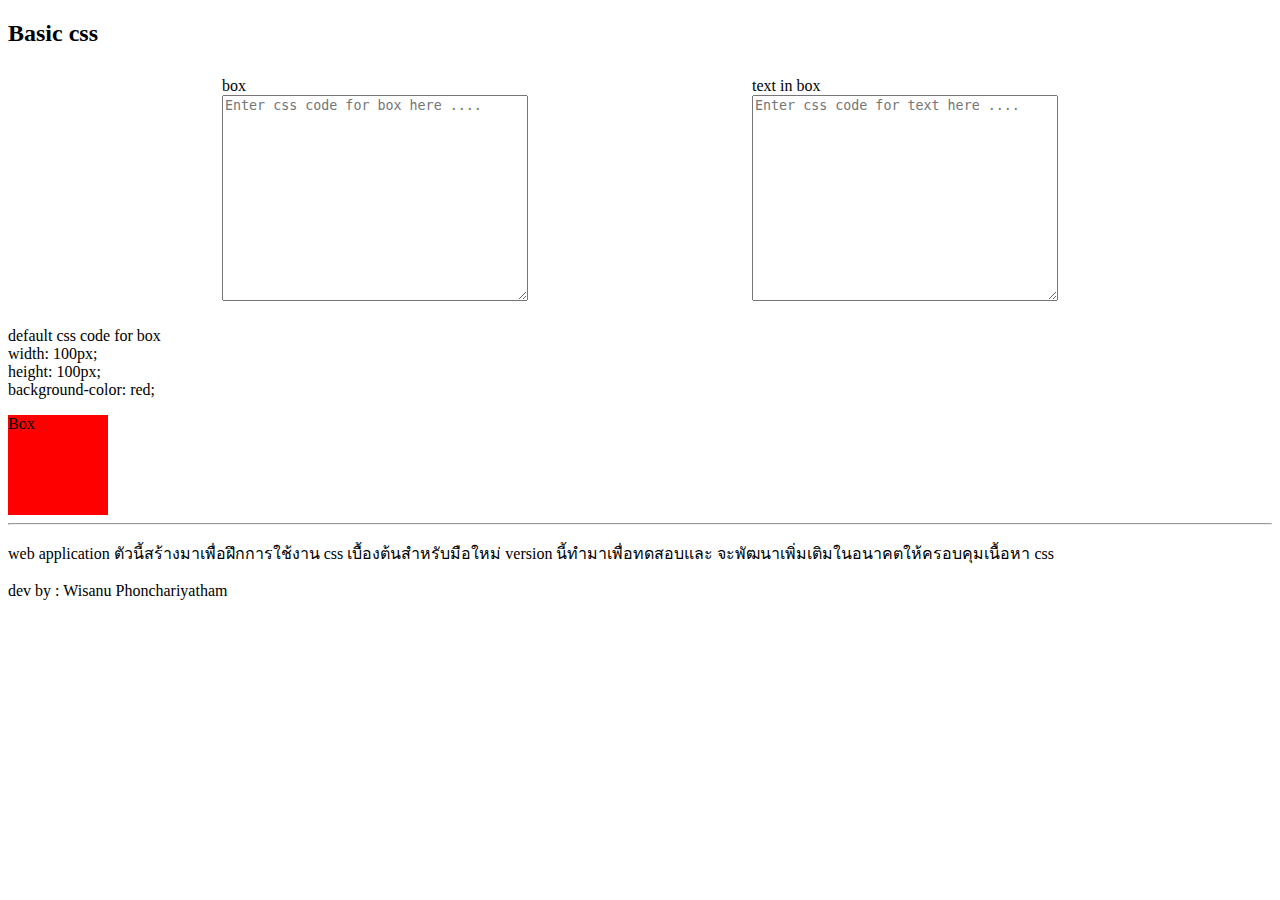
==== index.html @ e46fe0e8 "css totorial" ====
<!DOCTYPE html>
<html lang="en">
  <head>
    <meta charset="UTF-8" />
    <meta name="viewport" content="width=device-width, initial-scale=1.0" />
    <title>Document</title>
    <style>
        .container {
            display: flex;
            justify-content: space-evenly;
            & > div {
                margin: 10px;
                display: flex;
                flex-direction: column;
            }
        }
      textarea {
        width: 300px;
        height: 200px;
      }
      #box-el {
        width: 100px;
        height: 100px;
        background-color: red;
      }
    </style>
  </head>
  <body>
    <h2>Basic css</h2>
    <div class="container">
      <div>
        <label for="box">box</label>
        <textarea
          name="css-input-box"
          id="css-input-box"
          placeholder="Enter css code for box here ...."
        ></textarea>
      </div>
      <div>
        <label for="p">text in box</label>
        <textarea
          name="css-input-p"
          id="css-input-p"
          placeholder="Enter css code for text here ...."
        ></textarea>
      </div>
    </div>
    <p>
      default css code for box <br />
      width: 100px;<br />
      height: 100px;<br />
      background-color: red;
    </p>
    <div id="box-el">
      <p>Box</p>
    </div>
    <hr />
    <p>web application ตัวนี้สร้างมาเพื่อฝึกการใช้งาน css เบื้องต้นสำหรับมือใหม่ version นี้ทำมาเพื่อทดสอบและ จะพัฒนาเพิ่มเติมในอนาคตให้ครอบคุมเนื้อหา css</p>
    <p>dev by : Wisanu Phonchariyatham</p>

    <script src="script.js"></script>
  </body>
</html>
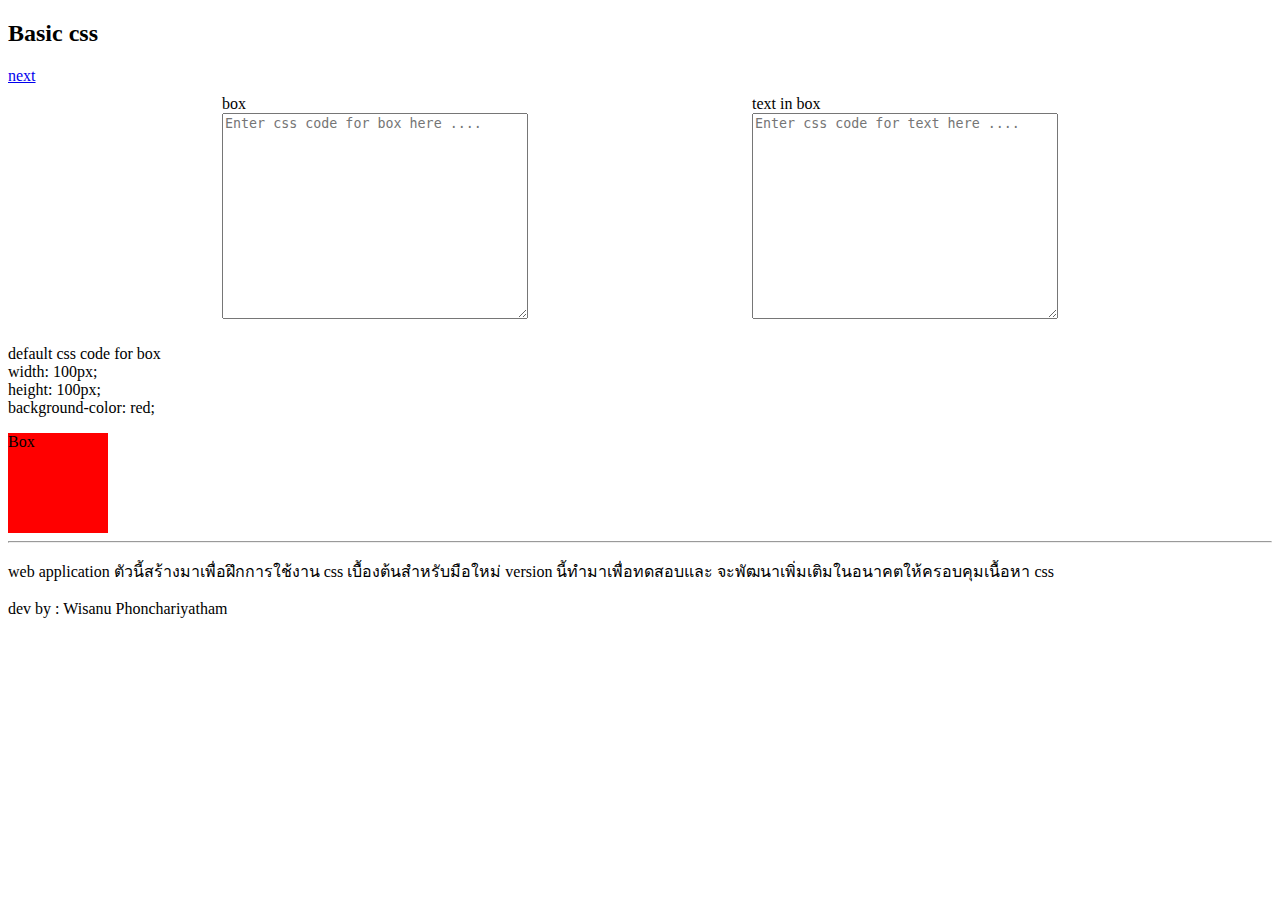
==== commit 64e54c07: "add basic box style" ====
--- a/index.html
+++ b/index.html
@@ -27,6 +27,7 @@
   </head>
   <body>
     <h2>Basic css</h2>
+    <a href="./basic-box">next</a>
     <div class="container">
       <div>
         <label for="box">box</label>
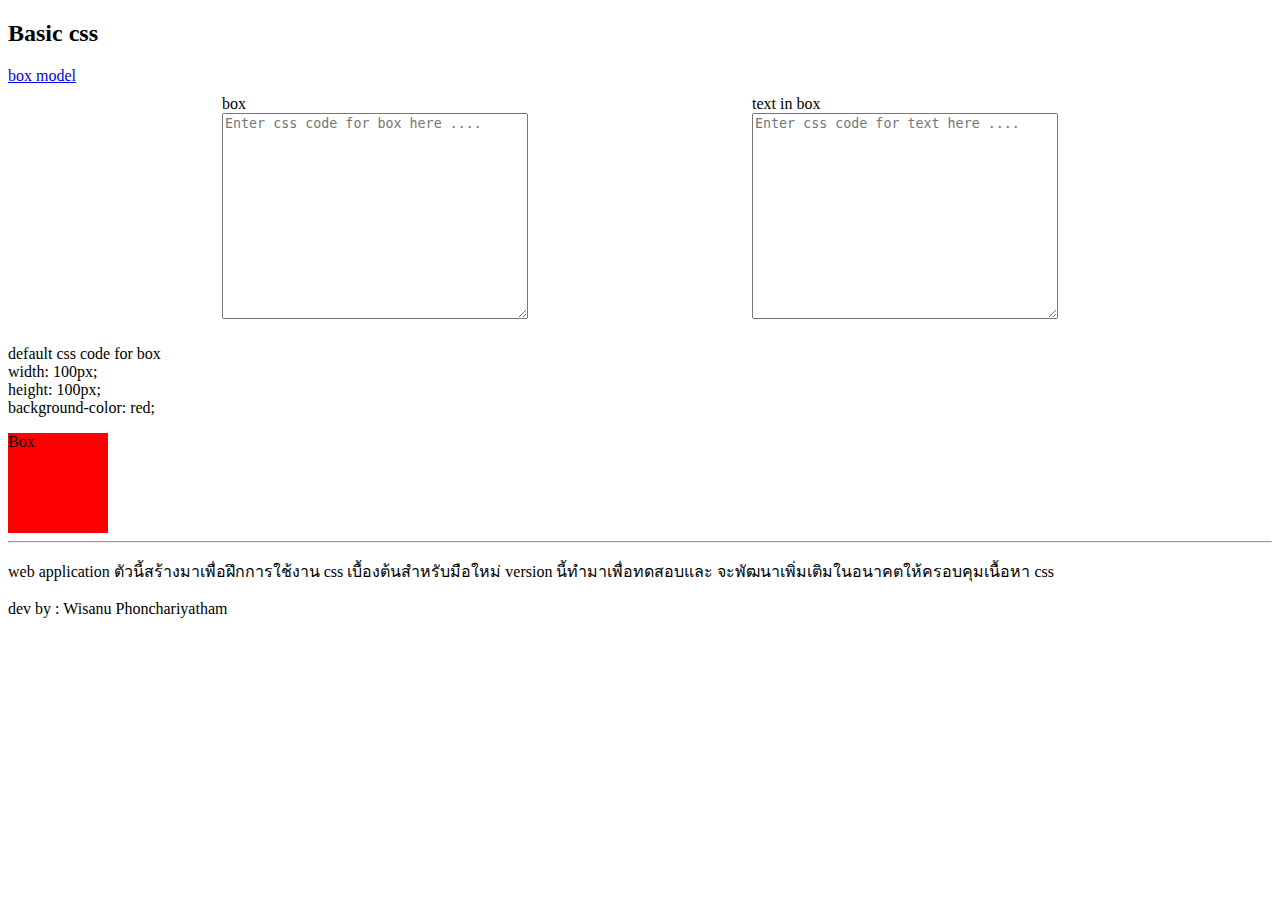
==== commit 2fc82c31: "rename line" ====
--- a/index.html
+++ b/index.html
@@ -27,7 +27,7 @@
   </head>
   <body>
     <h2>Basic css</h2>
-    <a href="./basic-box">next</a>
+    <a href="./basic-box">box model</a>
     <div class="container">
       <div>
         <label for="box">box</label>
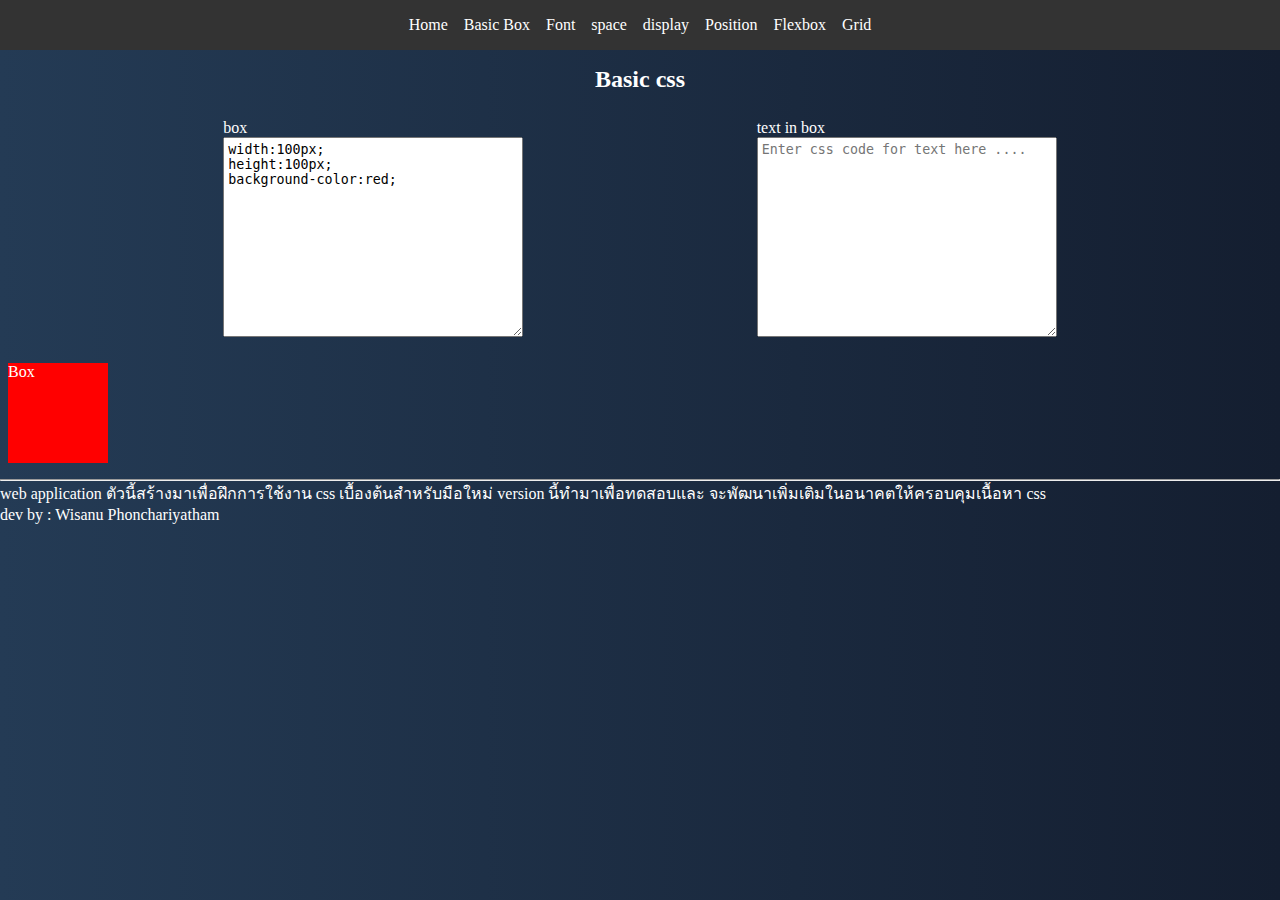
==== commit 8e5c0c36: "add style" ====
--- a/index.html
+++ b/index.html
@@ -4,30 +4,22 @@
     <meta charset="UTF-8" />
     <meta name="viewport" content="width=device-width, initial-scale=1.0" />
     <title>Document</title>
-    <style>
-        .container {
-            display: flex;
-            justify-content: space-evenly;
-            & > div {
-                margin: 10px;
-                display: flex;
-                flex-direction: column;
-            }
-        }
-      textarea {
-        width: 300px;
-        height: 200px;
-      }
-      #box-el {
-        width: 100px;
-        height: 100px;
-        background-color: red;
-      }
-    </style>
+    <link rel="stylesheet" href="style.css" />
   </head>
   <body>
+    <nav>
+      <ul>
+        <li><a href="../">Home</a></li>
+        <li><a href="../basic-box/index.html">Basic Box</a></li>
+        <li><a href="../font/index.html">Font</a></li>
+        <li><a href="../space/index.html">space</a></li>
+        <li><a href="../display/index.html">display</a></li>
+        <li><a href="../position/index.html">Position</a></li>
+        <li><a href="../flexbox/index.html">Flexbox</a></li>
+        <li><a href="../grid/index.html">Grid</a></li>
+      </ul>
+    </nav>
     <h2>Basic css</h2>
-    <a href="./basic-box">box model</a>
     <div class="container">
       <div>
         <label for="box">box</label>
@@ -35,7 +27,12 @@
           name="css-input-box"
           id="css-input-box"
           placeholder="Enter css code for box here ...."
-        ></textarea>
+        >
+width:100px;
+height:100px;
+background-color:red;
+      </textarea
+        >
       </div>
       <div>
         <label for="p">text in box</label>
@@ -46,17 +43,14 @@
         ></textarea>
       </div>
     </div>
-    <p>
-      default css code for box <br />
-      width: 100px;<br />
-      height: 100px;<br />
-      background-color: red;
-    </p>
     <div id="box-el">
       <p>Box</p>
     </div>
     <hr />
-    <p>web application ตัวนี้สร้างมาเพื่อฝึกการใช้งาน css เบื้องต้นสำหรับมือใหม่ version นี้ทำมาเพื่อทดสอบและ จะพัฒนาเพิ่มเติมในอนาคตให้ครอบคุมเนื้อหา css</p>
+    <p>
+      web application ตัวนี้สร้างมาเพื่อฝึกการใช้งาน css เบื้องต้นสำหรับมือใหม่
+      version นี้ทำมาเพื่อทดสอบและ จะพัฒนาเพิ่มเติมในอนาคตให้ครอบคุมเนื้อหา css
+    </p>
     <p>dev by : Wisanu Phonchariyatham</p>
 
     <script src="script.js"></script>
--- a/style.css
+++ b/style.css
@@ -0,0 +1,62 @@
+* {
+    margin: 0;
+    padding: 0;
+    box-sizing: border-box;
+  }
+body {
+    background: #141e30; /* fallback for old browsers */
+    background: -webkit-linear-gradient(
+      to right,
+      #243b55,
+      #141e30
+    ); /* Chrome 10-25, Safari 5.1-6 */
+    background: linear-gradient(
+      to right,
+      #243b55,
+      #141e30
+    ); /* W3C, IE 10+/ Edge, Firefox 16+, Chrome 26+, Opera 12+, Safari 7+ */
+    color: #fff;
+  }
+nav {
+    background-color: #333;
+    & ul {
+      list-style: none;
+      display: flex;
+      justify-content: center;
+      align-items: center;
+      padding: 16px 0;
+      color: #fff;
+    }
+    & li {
+      & a {
+        text-decoration: none;
+        color: #fff;
+        padding: 0 8px;
+      }
+    }
+  }
+  h2 {
+    margin: 16px 0;
+    text-align: center;
+  }
+
+  .container {
+    display: flex;
+    justify-content: space-evenly;
+    & > div {
+        margin: 10px;
+        display: flex;
+        flex-direction: column;
+    }
+}
+textarea {
+width: 300px;
+height: 200px;
+padding: 4px 4px;
+}
+#box-el {
+width: 100px;
+height: 100px;
+background-color: red;
+margin: 16px 8px;
+}